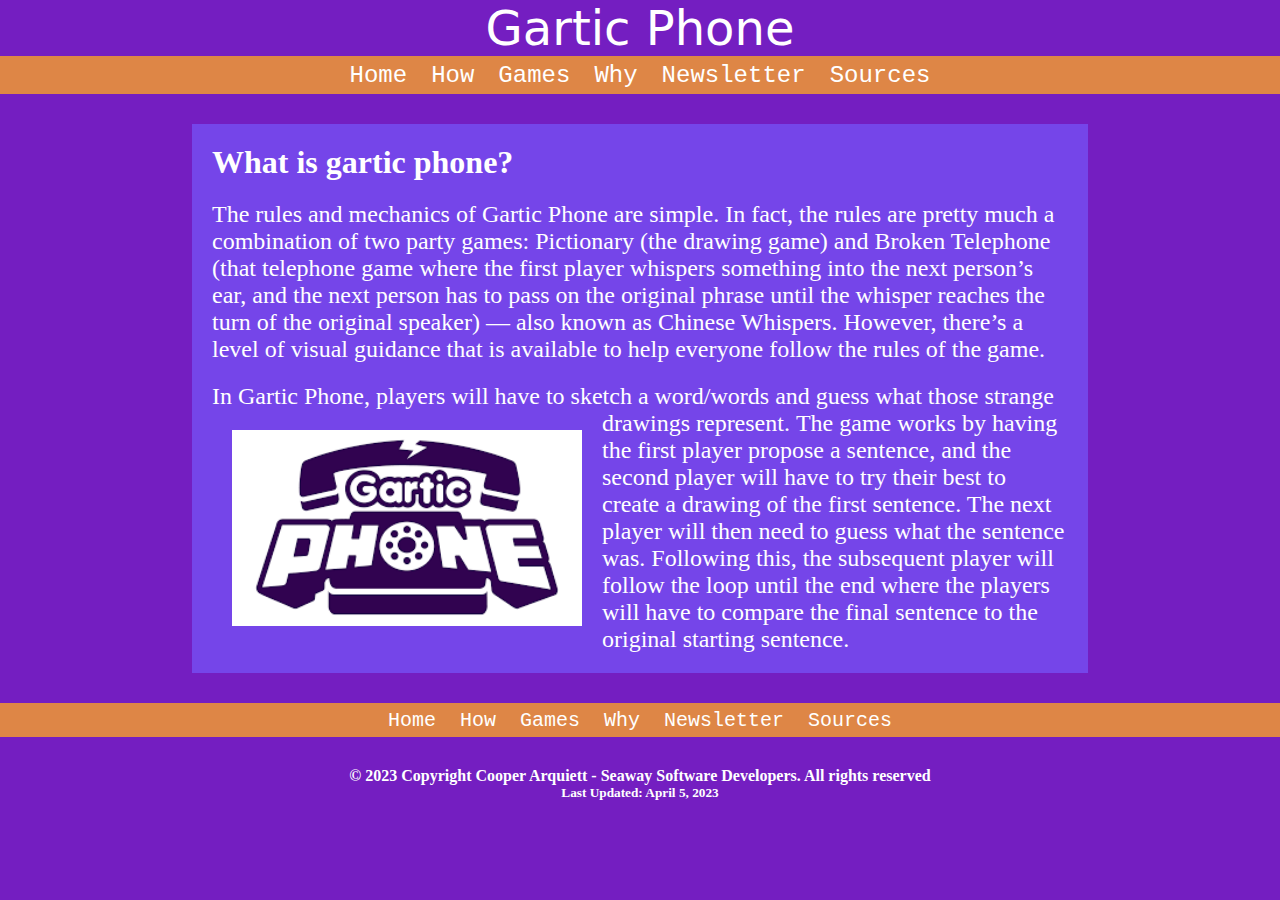
==== index.html @ 6e298175 "added files" ====
<!doctype html>
<html>
<head>
<meta charset="UTF-8">
<title>Untitled Document</title>
<link rel="stylesheet" href="css/styles.css">
</head>
<body>
	<header>
		<p class="title">Gartic Phone</p>
		<nav>
			<ul>
			<li><a href="index.html">Home</a></li>
			<li><a href="how.html">How</a></li>
			<li><a href="games.html">Games</a></li>
			<li><a href="why.html">Why</a></li>
			<li><a href="news.html">Newsletter</a></li>
			<li><a href="source.html">Sources</a></li>
		</ul>
		</nav>
	</header>
	
	<div class="stuff">
		<h1>What is gartic phone?</h1>
		
		<p>The rules and mechanics of Gartic Phone are simple. In fact, the rules are pretty much a combination of two party games: Pictionary (the drawing game) and Broken Telephone (that telephone game where the first player whispers something into the next person’s ear, and the next person has to pass on the original phrase until the whisper reaches the turn of the original speaker) — also known as Chinese Whispers. However, there’s a level of visual guidance that is available to help everyone follow the rules of the game.</p>
		
		
		<p>In Gartic Phone, players will have to sketch a word/words and guess what those strange drawings represent. <img src="images/home.png" alt="gartic phone logo" class="homeimg">The game works by having the first player propose a sentence, and the second player will have to try their best to create a drawing of the first sentence. The next player will then need to guess what the sentence was. Following this, the subsequent player will follow the loop until the end where the players will have to compare the final sentence to the original starting sentence.</p>
	</div>
	
	<footer>
		<nav class="fnav">
			<ul>
			<li><a href="index.html">Home</a></li>
			<li><a href="how.html">How</a></li>
			<li><a href="games.html">Games</a></li>
			<li><a href="why.html">Why</a></li>
			<li><a href="news.html">Newsletter</a></li>
			<li><a href="source.html">Sources</a></li>
		</ul>
		</nav>
		

	
		<h4>&copy; 2023 Copyright Cooper Arquiett - Seaway Software Developers. All rights reserved</h4>
		<h5>Last Updated: April 5, 2023</h5>
	</footer>
</body>
</html>
---- css/styles.css ----
/* CSS Document */

*{
	margin: 0;
	padding: 0;
	border: 0;
}

nav{
	width: 100%;
	text-align: center;
	background-color: #de8646;
	margin-bottom: 30px;
}

nav ul li{
	display: inline-block;
	margin: 5px 10px;
	font-size: 1.5em;
}

nav a{
	text-decoration: none;
	color: #ffffff;
	font-family: Consolas, "Andale Mono", "Lucida Console", "Lucida Sans Typewriter", Monaco, "Courier New", "monospace";
}

.fnav{
	margin-top: 30px;
	width: 100%;
	text-align: center;
	background-color: #de8646;
}

.fnav ul li{
	display: inline-block;
	margin: 5px 10px;
	font-size: 1.25em;
}

.fnav a{
	text-decoration: none;
	color: #ffffff;
	font-family: Consolas, "Andale Mono", "Lucida Console", "Lucida Sans Typewriter", Monaco, "Courier New", "monospace";
}


.stuff{
	margin: 0 auto;
	
	width: 70%;
	background-color: #7545e9;
}

body{
	background-color: #741ec1;
}

h1{
	color: #ffffff;
	padding: 20px;
}

footer{
	text-align: center;
}

h4, h5{
	color: #ffffff;
}

li{
	list-style-type: none;
	color: white;
	text-align: center;
	font-size: 1.5em;
}


.homeimg{
	width: 350px;
	padding: 20px;
	float: left;
}

.howimg{
	margin: 30px;
	width: 500px;
	
}

.gameimg{
	margin: 30px;
	width: 500px;
	float: right;
}

.whyimg{
	margin: 20px;
	width: 300px;
	float: left;
}

.newsimg{
	margin: 20px;
	
	width: 300px;
	float: right;
}

.title{
	font-size: 3em;
	color: white;
	text-align: center;
	font-family: "Lucida Grande", "Lucida Sans Unicode", "Lucida Sans", "DejaVu Sans", Verdana, "sans-serif";
}

.stuff p{
	font-size: 1.5em;
	color: white;
	padding-left: 20px;
	padding-right: 20px;
	padding-bottom: 20px;
}

form label{
	font-size: 1.5em;
	color: white;
	padding-left: 7px;
}

#submit{
	font-size: 1.5em;
	padding: 7px;
	background-color: #de8646;
	color: white;
	margin: 20px;
}

#reset{
	font-size: 1.5em;
	padding: 7px;
	background-color: #de8646;
	color: white;
	margin: 20px;
}
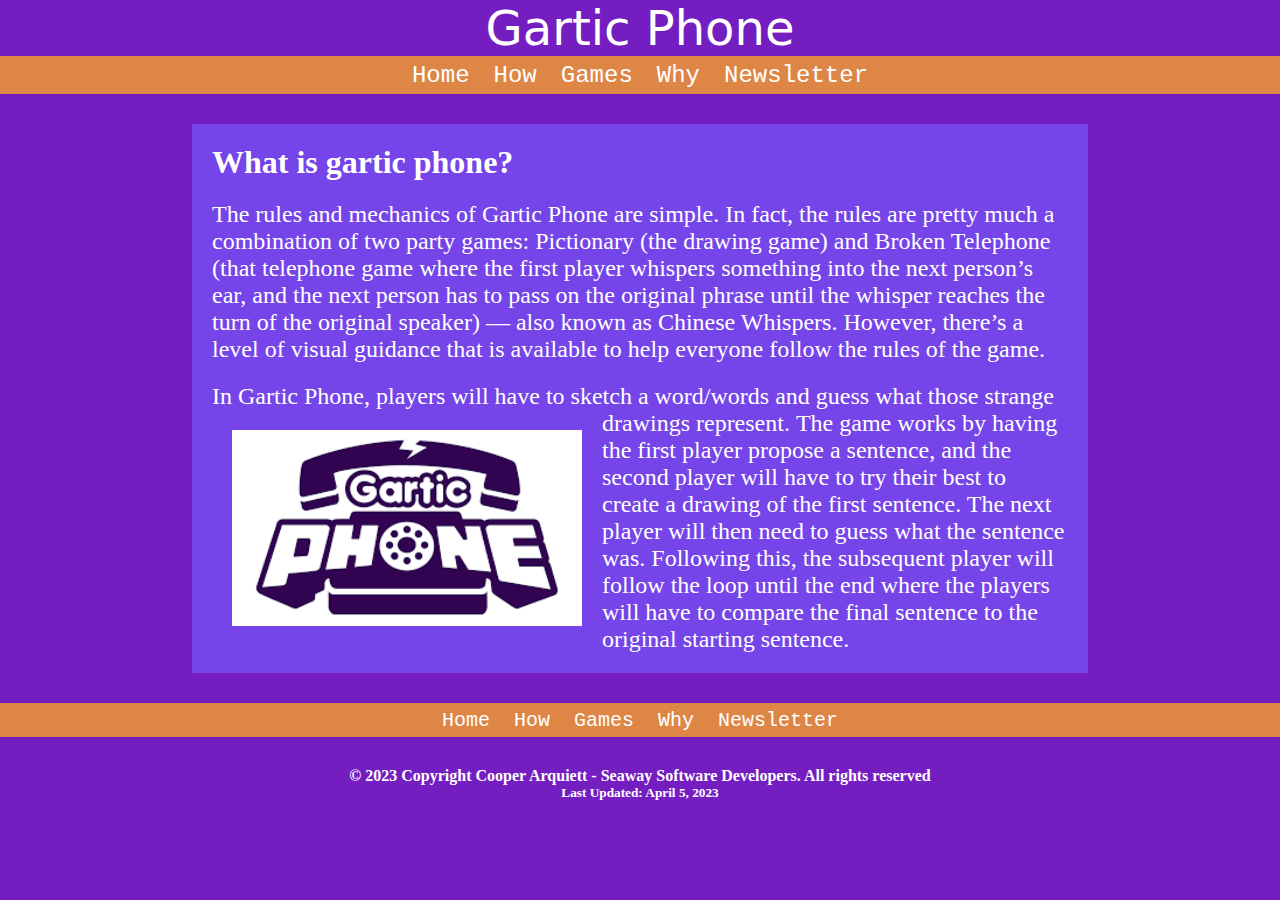
==== commit 6ea66539: "removes sources" ====
--- a/index.html
+++ b/index.html
@@ -15,7 +15,7 @@
 			<li><a href="games.html">Games</a></li>
 			<li><a href="why.html">Why</a></li>
 			<li><a href="news.html">Newsletter</a></li>
-			<li><a href="source.html">Sources</a></li>
+		
 		</ul>
 		</nav>
 	</header>
@@ -37,7 +37,7 @@
 			<li><a href="games.html">Games</a></li>
 			<li><a href="why.html">Why</a></li>
 			<li><a href="news.html">Newsletter</a></li>
-			<li><a href="source.html">Sources</a></li>
+		
 		</ul>
 		</nav>
 		
